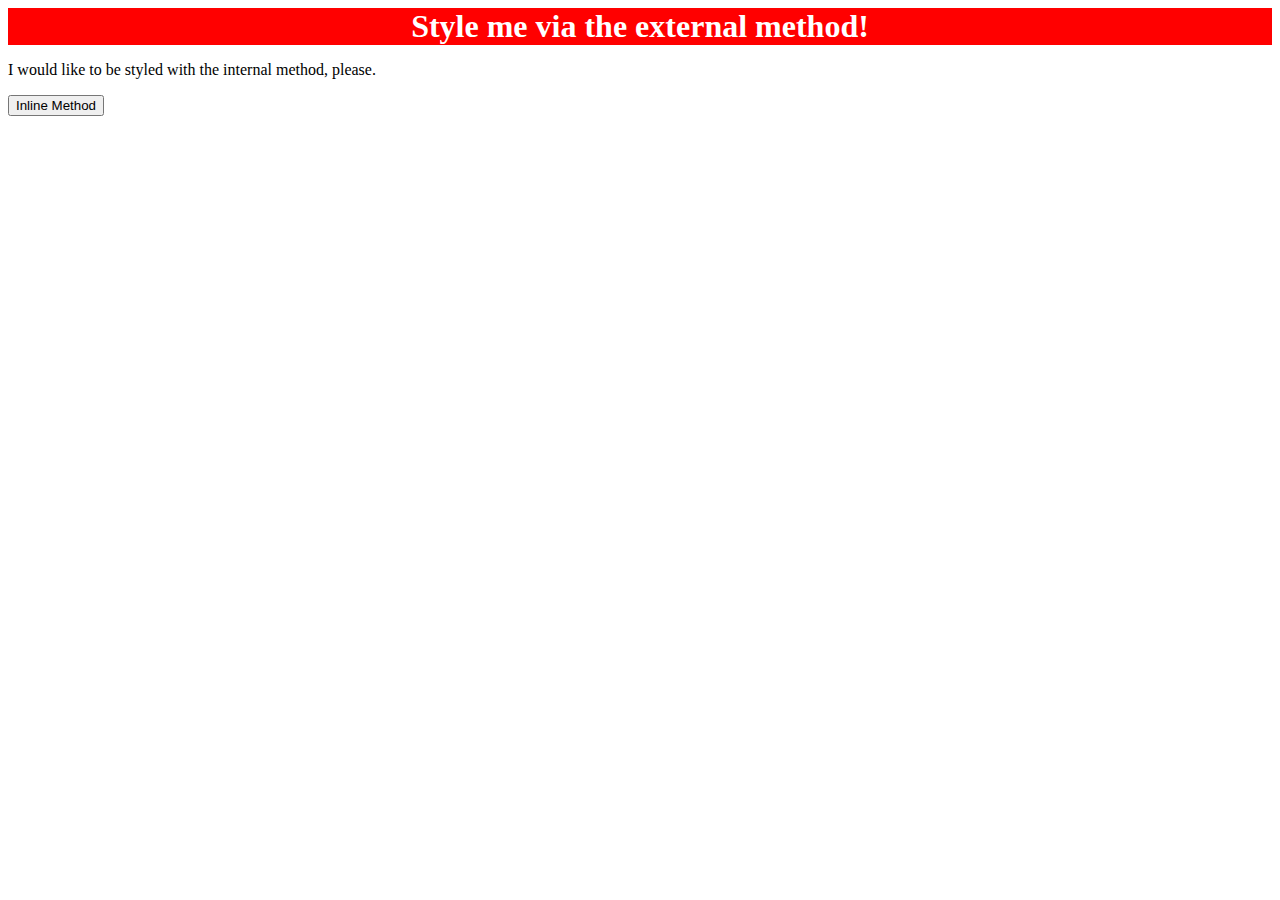
==== foundations/01-css-methods/index.html @ a39a1510 "Add external link to css stylesheet" ====
<!DOCTYPE html>
<html lang="en">
  <head>
    <meta charset="UTF-8">
    <meta http-equiv="X-UA-Compatible" content="IE=edge">
    <meta name="viewport" content="width=device-width, initial-scale=1.0">
    <link rel="stylesheet" href="styles.css">
    <title>Methods for Adding CSS</title>
  </head>
  <body>
    <div>Style me via the external method!</div>
    <p>I would like to be styled with the internal method, please.</p>
    <button>Inline Method</button>
  </body>
</html>
---- foundations/01-css-methods/styles.css ----
div {
    background-color: red;
    color: white;
    font-size: 32px;
    text-align: center;
    font-weight: bold;
}
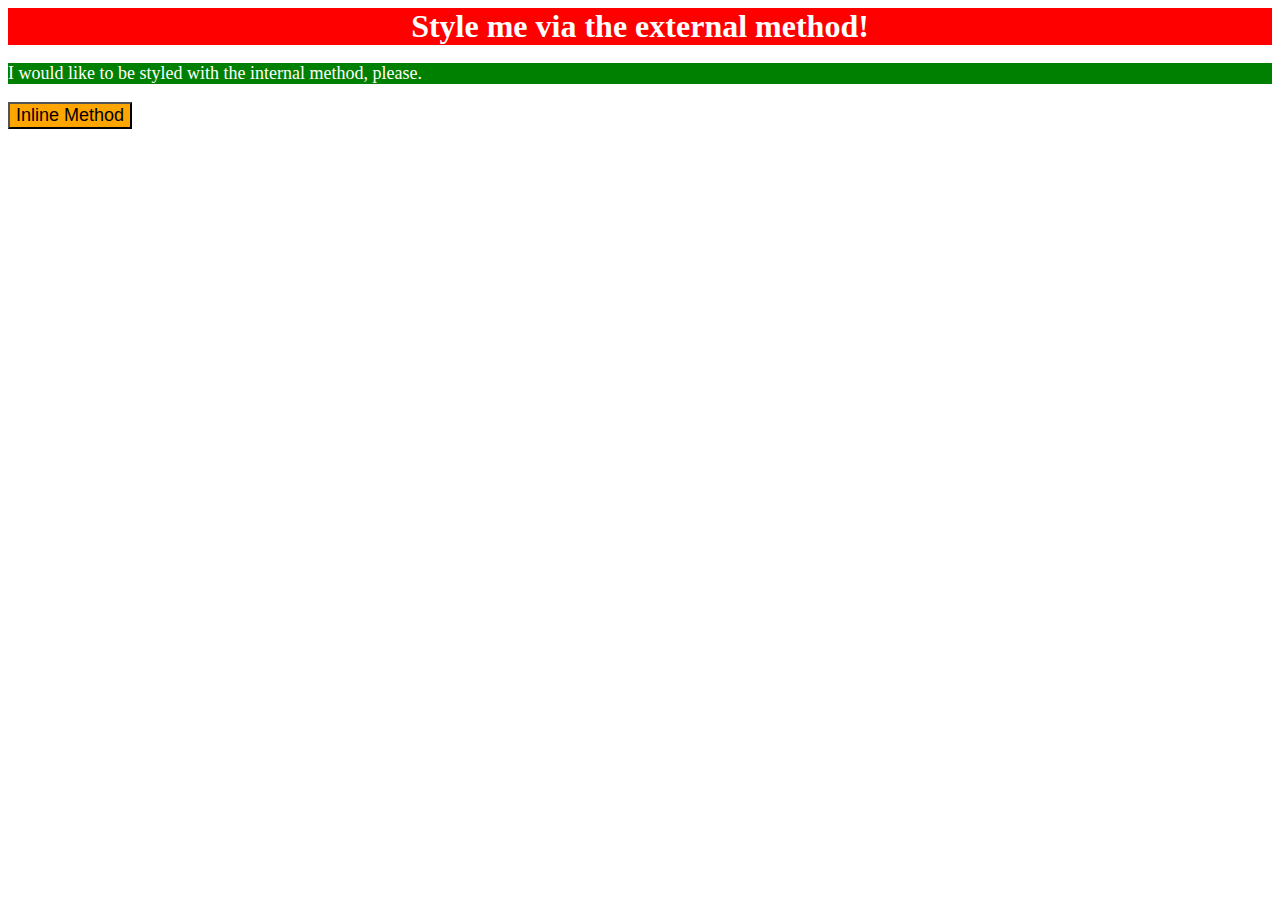
==== commit 34589411: "Add style code" ====
--- a/foundations/01-css-methods/index.html
+++ b/foundations/01-css-methods/index.html
@@ -1,6 +1,15 @@
 <!DOCTYPE html>
 <html lang="en">
   <head>
+
+    <style>
+      p {
+        background-color: green;
+        color: white;
+        font-size: 18px;
+      }
+    </style>
+
     <meta charset="UTF-8">
     <meta http-equiv="X-UA-Compatible" content="IE=edge">
     <meta name="viewport" content="width=device-width, initial-scale=1.0">
@@ -10,6 +19,6 @@
   <body>
     <div>Style me via the external method!</div>
     <p>I would like to be styled with the internal method, please.</p>
-    <button>Inline Method</button>
+    <button style="background-color: orange; font-size: 18px;">Inline Method</button>
   </body>
 </html>